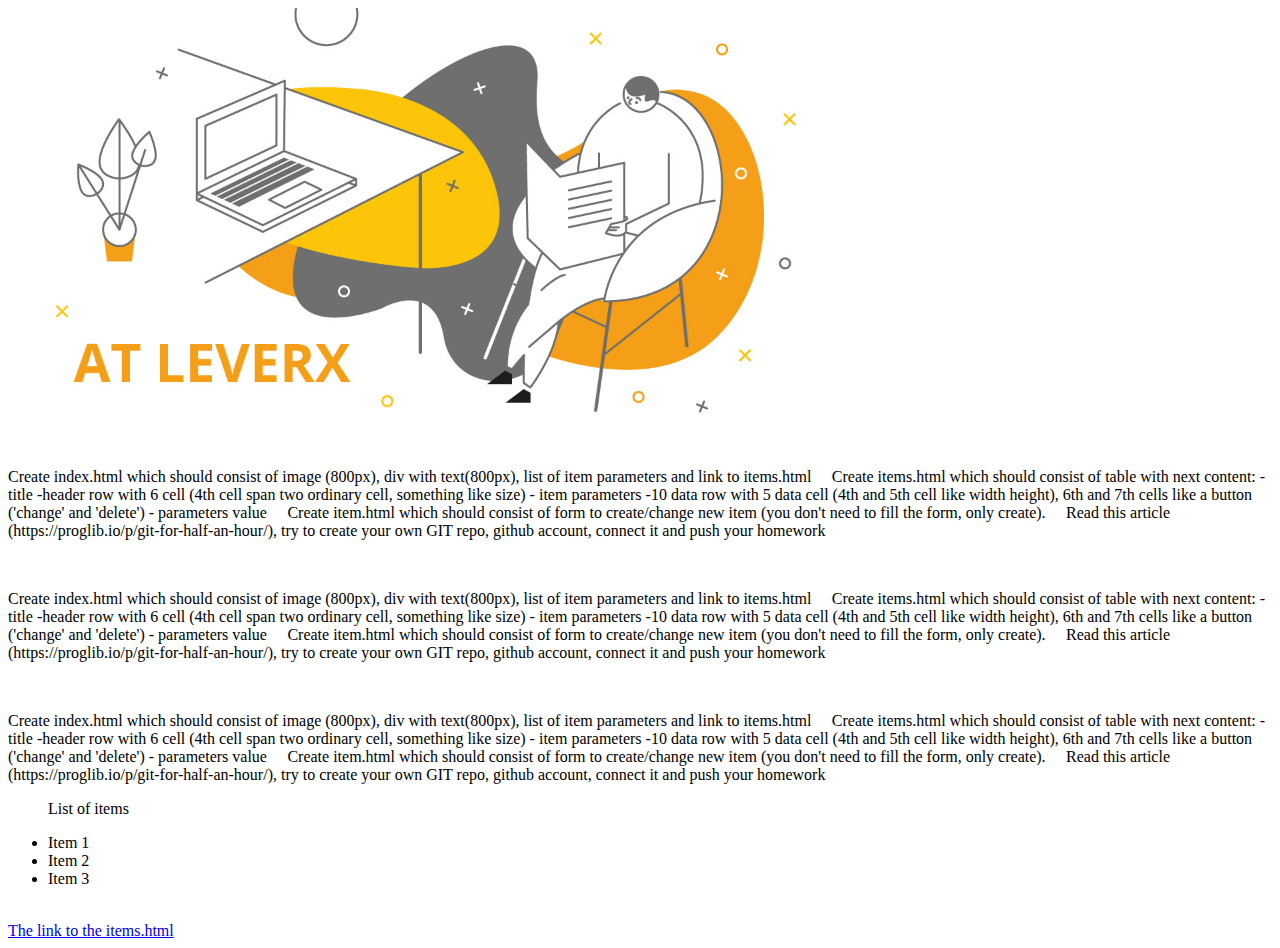
==== index.html @ a4823472 "Add files via upload" ====
<!DOCTYPE html>
<html lang="en">

<head>
    <meta charset="UTF-8">
    <meta name="viewport" content="width=device-width, initial-scale=1.0">
    <meta http-equiv="X-UA-Compatible" content="ie=edge">
    <title>HW1</title>
</head>

<body>
    <img src="1.jpg" alt="LeverX" width="800">
    <br>
    <div>
        <p>Create index.html which should consist of image (800px), div with text(800px),
            list of item parameters and link to items.html  Create items.html which should
            consist of table with next content: -title -header row with 6 cell
            (4th cell span two ordinary cell, something like size) - item parameters
            -10 data row with 5 data cell (4th and 5th cell like width height),
            6th and 7th cells like a button ('change' and 'delete') - parameters value 
            Create item.html which should consist of form to create/change new item
            (you don't need to fill the form, only create).  Read this article
            (https://proglib.io/p/git-for-half-an-hour/),
            try to create your own GIT repo, github account, connect it and push your homework
        </p>
        <br>
        <p>Create index.html which should consist of image (800px), div with text(800px),
            list of item parameters and link to items.html  Create items.html which should
            consist of table with next content: -title -header row with 6 cell
            (4th cell span two ordinary cell, something like size) - item parameters
            -10 data row with 5 data cell (4th and 5th cell like width height),
            6th and 7th cells like a button ('change' and 'delete') - parameters value 
            Create item.html which should consist of form to create/change new item
            (you don't need to fill the form, only create).  Read this article
            (https://proglib.io/p/git-for-half-an-hour/),
            try to create your own GIT repo, github account, connect it and push your homework
        </p>
        <br>
        <p>Create index.html which should consist of image (800px), div with text(800px),
            list of item parameters and link to items.html  Create items.html which should
            consist of table with next content: -title -header row with 6 cell
            (4th cell span two ordinary cell, something like size) - item parameters
            -10 data row with 5 data cell (4th and 5th cell like width height),
            6th and 7th cells like a button ('change' and 'delete') - parameters value 
            Create item.html which should consist of form to create/change new item
            (you don't need to fill the form, only create).  Read this article
            (https://proglib.io/p/git-for-half-an-hour/),
            try to create your own GIT repo, github account, connect it and push your homework
        </p>
    </div>
    <dd> List of items</dd>
    <dt>
        <ul>
            <li> Item 1</li>
            <li> Item 2</li>
            <li> Item 3</li>
        </ul>
    </dt>
    <br>
    <a href="items.html">The link to the items.html</a>
</body>

</html>
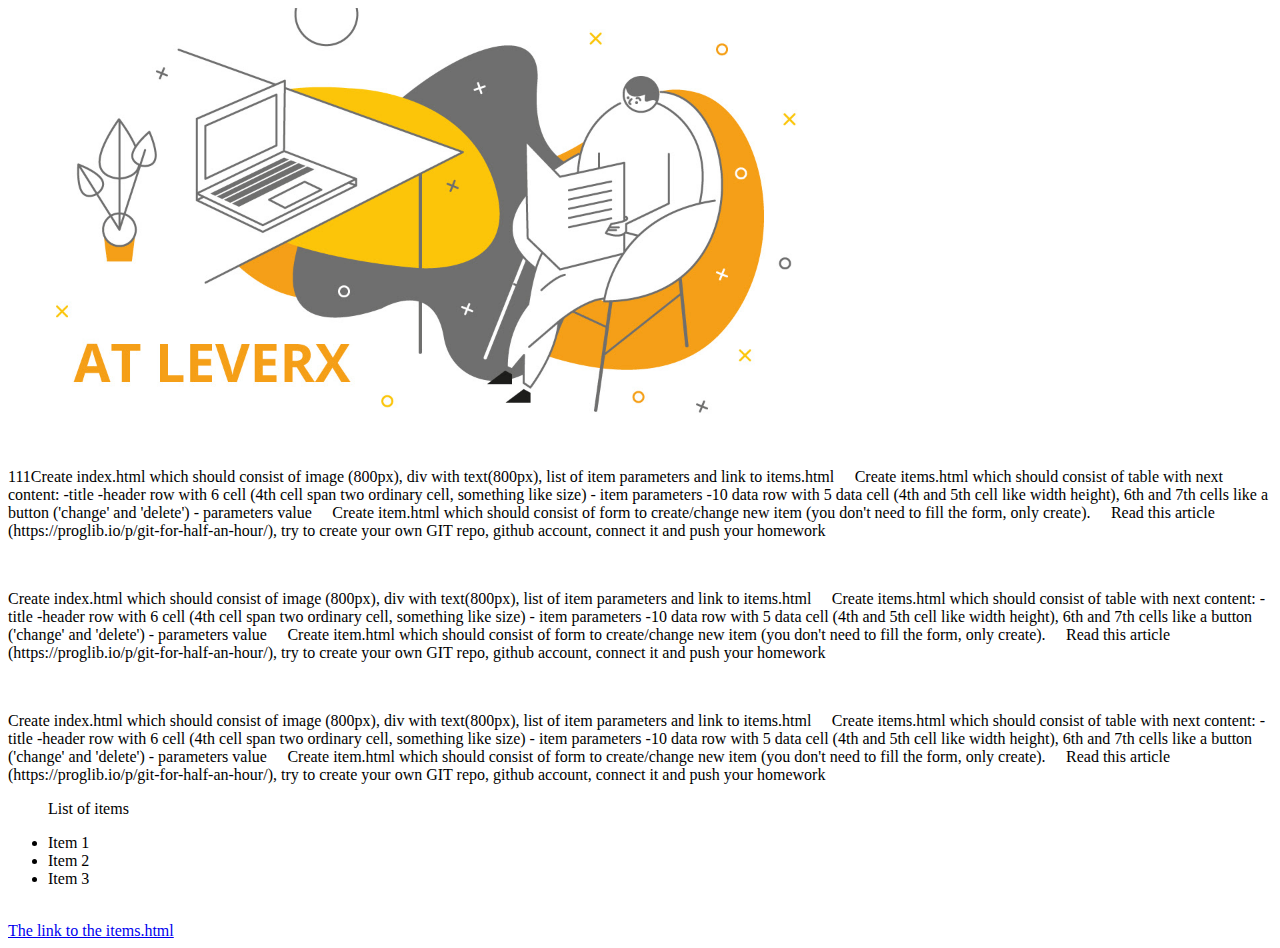
==== commit 276b67de: "push" ====
--- a/index.html
+++ b/index.html
@@ -12,7 +12,7 @@
     <img src="1.jpg" alt="LeverX" width="800">
     <br>
     <div>
-        <p>Create index.html which should consist of image (800px), div with text(800px),
+        <p>111Create index.html which should consist of image (800px), div with text(800px),
             list of item parameters and link to items.html  Create items.html which should
             consist of table with next content: -title -header row with 6 cell
             (4th cell span two ordinary cell, something like size) - item parameters
